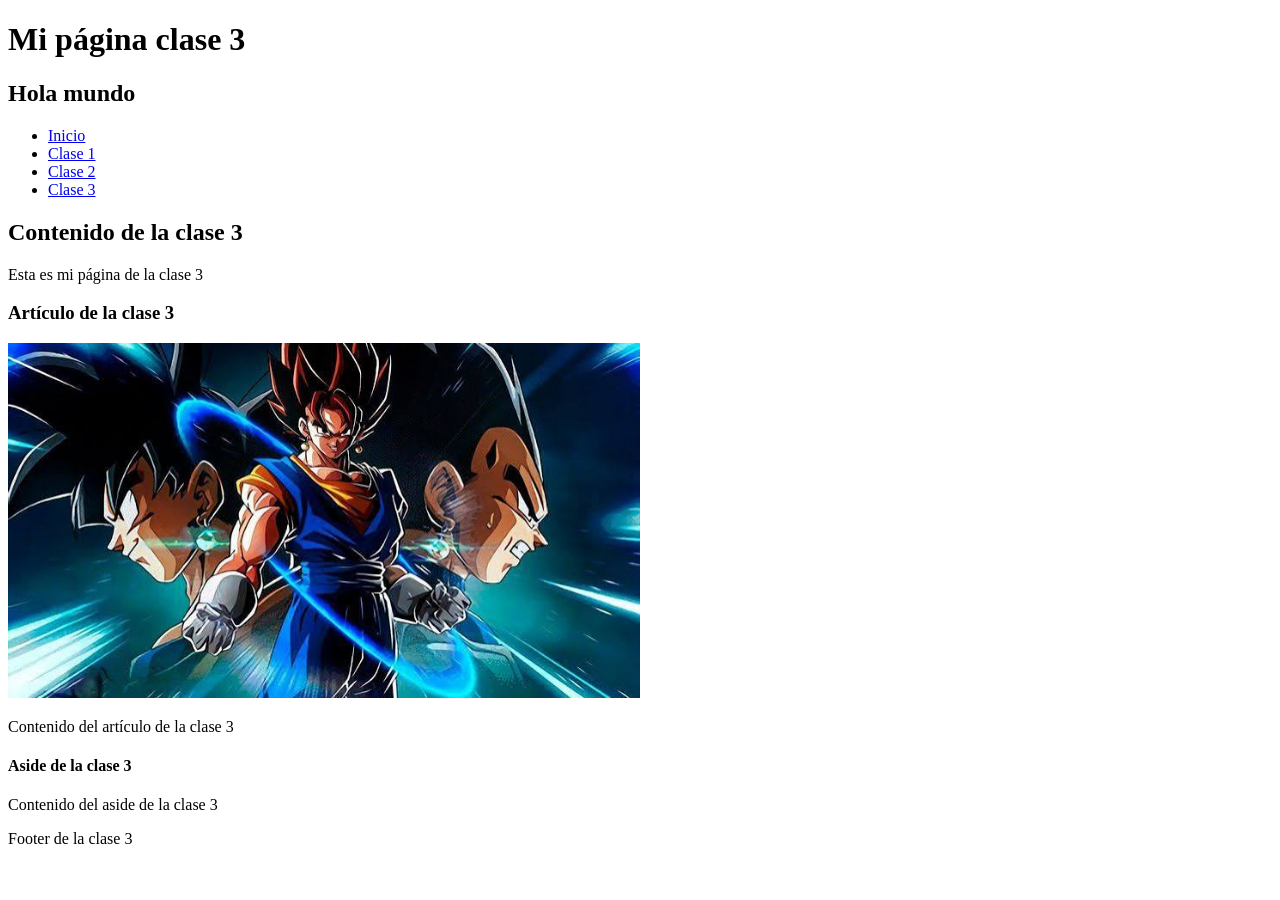
==== clase 3/index.html @ be2ece53 "clase de hoy 6/10" ====
<!DOCTYPE html>
<html lang="es">

<head>
    <meta charset="UTF-8">
    <meta name="viewport" content="width=device-width, initial-scale=1.0">
    <title>Mi página clase 3</title>
</head>

<body>

    <header>
        <h1>Mi página clase 3</h1>
        <h2>Hola mundo</h2>
    </header>

    <nav>
        <ul>
            <li><a href="index.html">Inicio</a></li>
            <li><a href="clase%201/index.html">Clase 1</a></li>
            <li><a href="clase%202/index.html">Clase 2</a></li>
            <li><a href="clase%203/index.html">Clase 3</a></li>
        </ul>
    </nav>

    <main>

        <section>
            <h2>Contenido de la clase 3</h2>

            <p>Esta es mi página de la clase 3</p>

            <article>

                <h3>Artículo de la clase 3</h3>

                <img src="recursos/vegito.png" alt="Imagen de Vegito" width="50%">



                <p>Contenido del artículo de la clase 3</p>



            </article>

        </section>

        
        <aside>
            <h4>Aside de la clase 3</h4>
            <p>Contenido del aside de la clase 3</p>
        </aside>


        <footer>
            <p>Footer de la clase 3</p>
        </footer>

</body>

</html>
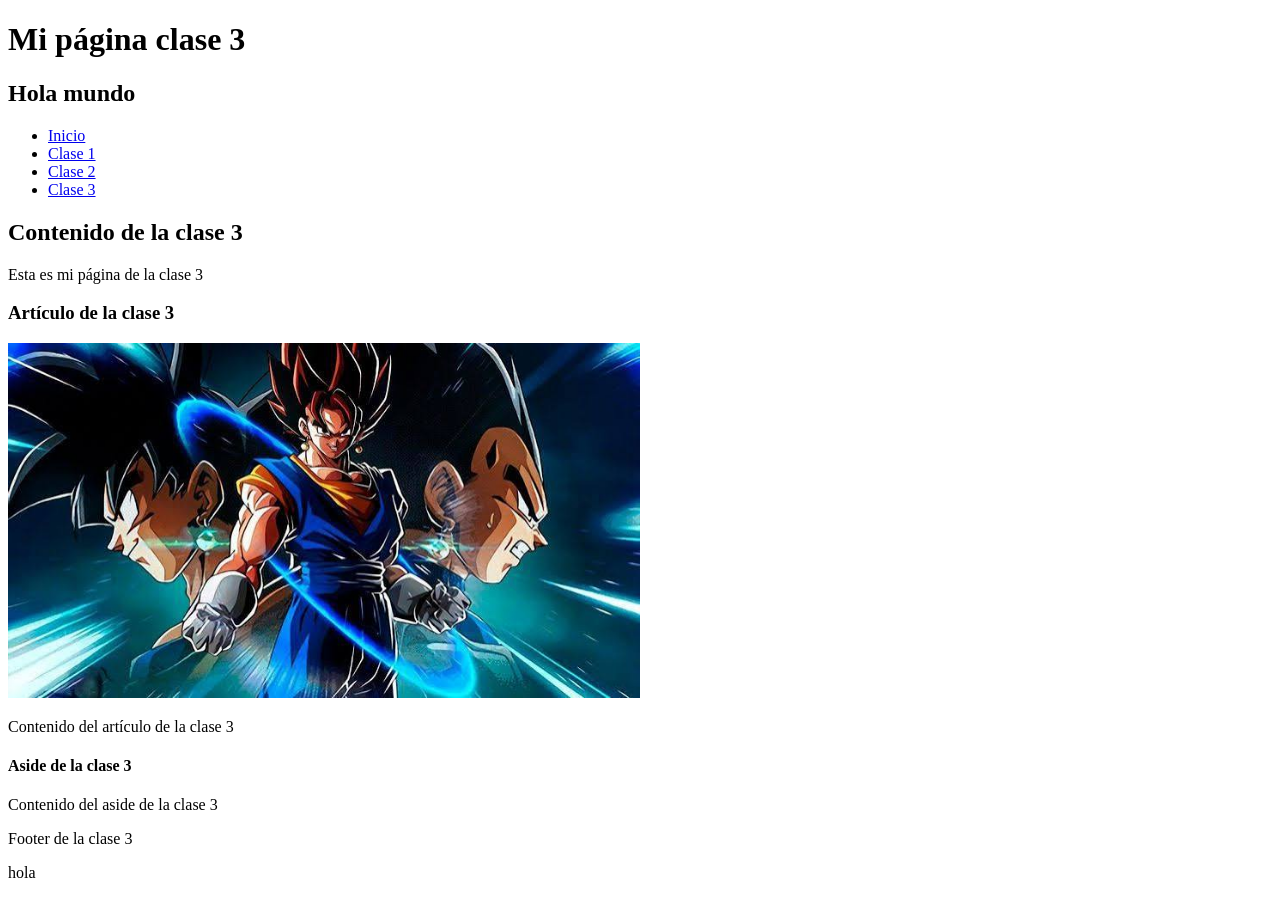
==== commit 3f60f7c0: "prueba 7/10" ====
--- a/clase 3/index.html
+++ b/clase 3/index.html
@@ -58,5 +58,6 @@
         </footer>
 
 </body>
+hola
 
 </html>
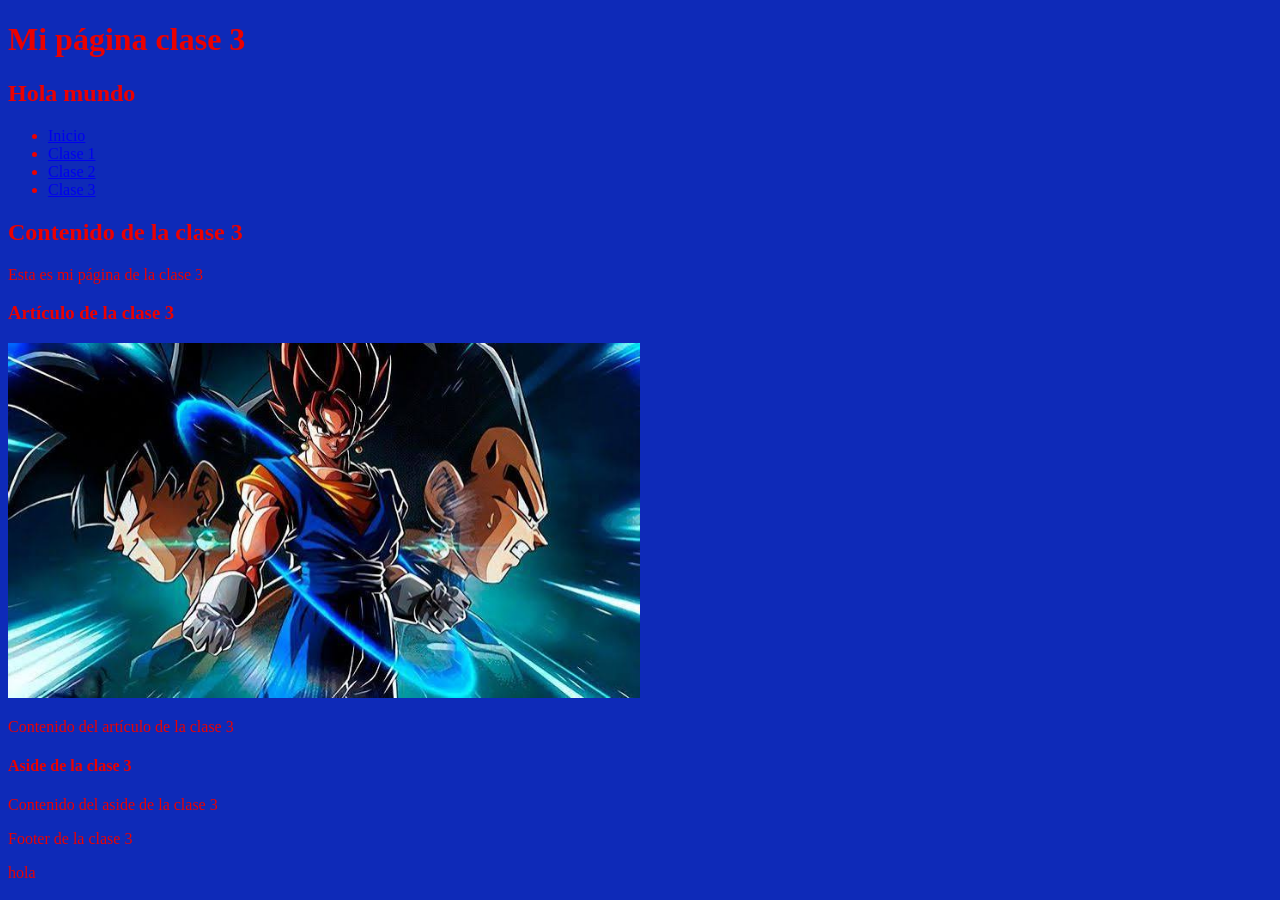
==== commit fd5b5d59: "clase html" ====
--- a/clase 3/index.html
+++ b/clase 3/index.html
@@ -5,6 +5,7 @@
     <meta charset="UTF-8">
     <meta name="viewport" content="width=device-width, initial-scale=1.0">
     <title>Mi página clase 3</title>
+    <link rel="stylesheet" href="style.css">
 </head>
 
 <body>
--- a/clase 3/style.css
+++ b/clase 3/style.css
@@ -0,0 +1,4 @@
+body{ 
+    background-color:#0e2ab8; 
+    color: hsl(0, 100%, 46%); 
+} 
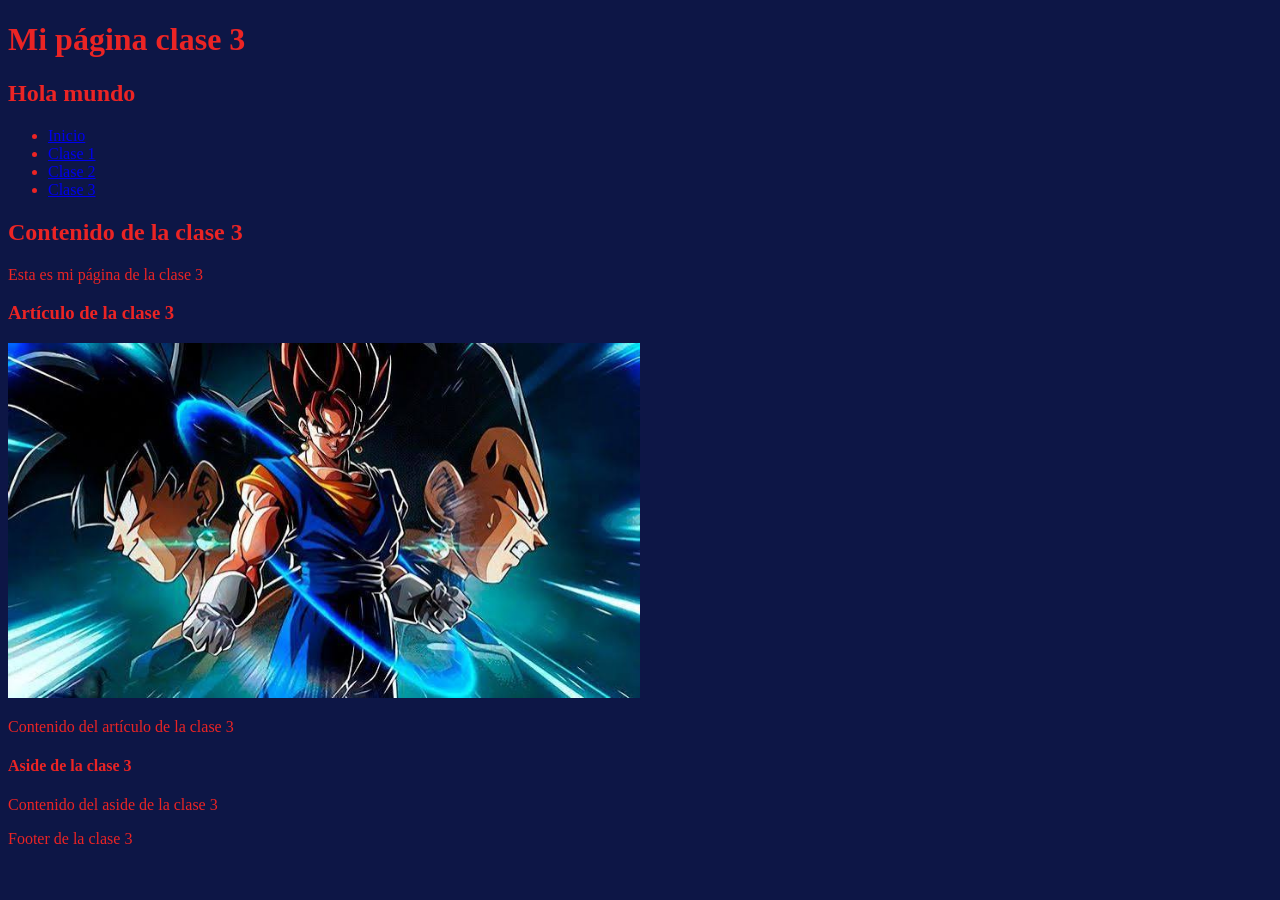
==== commit 04f0615d: "13/10" ====
--- a/clase 3/index.html
+++ b/clase 3/index.html
@@ -6,6 +6,7 @@
     <meta name="viewport" content="width=device-width, initial-scale=1.0">
     <title>Mi página clase 3</title>
     <link rel="stylesheet" href="style.css">
+    <link rel="icon" href="./recursos/Z_de_dragon_ball.ico" type="image/x-icon">
 </head>
 
 <body>
@@ -59,6 +60,6 @@
         </footer>
 
 </body>
-hola
+
 
 </html>
--- a/clase 3/style.css
+++ b/clase 3/style.css
@@ -1,4 +1,4 @@
 body{ 
-    background-color:#0e2ab8; 
-    color: hsl(0, 100%, 46%); 
+    background-color:#0d1646; 
+    color: hsl(0, 83%, 53%); 
 } 
